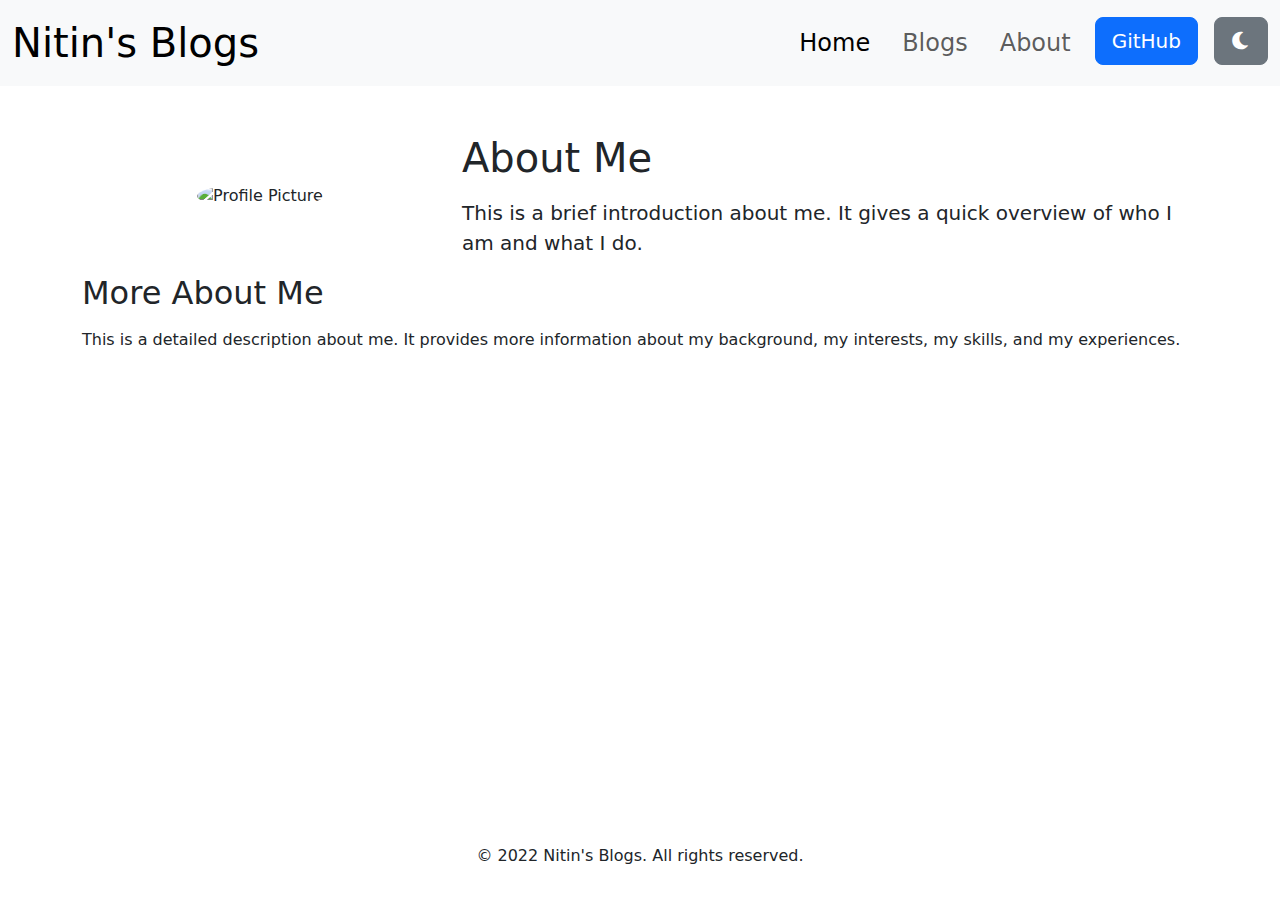
==== pages/about.html @ 158299e9 "Added Cooked Up Files" ====
<!DOCTYPE html>
<html lang="en">
<head>
    <meta charset="UTF-8">
    <meta name="viewport" content="width=device-width, initial-scale=1">
    <title>About Me</title>
    <link href="https://cdn.jsdelivr.net/npm/bootstrap@5.0.2/dist/css/bootstrap.min.css" rel="stylesheet">
    <link rel="stylesheet" href="https://cdnjs.cloudflare.com/ajax/libs/font-awesome/6.0.0-beta3/css/all.min.css">
    <link href="../css/theme.css" rel="stylesheet">
</head>
<body class="d-flex flex-column vh-100">
    <nav class="navbar navbar-expand-lg navbar-light bg-light">
        <div class="container-fluid fs-4">
			<a class="navbar-brand fs-1" href="#">Nitin's Blogs</a>
			<button class="navbar-toggler" type="button" data-bs-toggle="collapse"
				data-bs-target="#navbarSupportedContent" aria-controls="navbarSupportedContent"
				aria-expanded="false" aria-label="Toggle navigation">
				<span class="navbar-toggler-icon"></span>
			</button>
			<div class="collapse navbar-collapse" id="navbarSupportedContent">
				<ul class="navbar-nav ms-auto mb-2 mb-lg-0">
					<li class="nav-item">
						<a class="nav-link active" aria-current="page" href="#">Home</a>
					</li>
					<li class="nav-item ms-3">
						<a class="nav-link" href="#">Blogs</a>
					</li>
					<li class="nav-item ms-3">
						<a class="nav-link" href="#">About</a>
					</li>
					<li class="nav-item ms-3">
						<button type="button" class="btn btn-primary btn-lg">GitHub</button>
					</li>
					<li class="nav-item ms-3">
						<button id="theme-toggle" type="button" class="btn btn-secondary btn-lg">
							<i id="theme-icon" class="fas fa-moon"></i> <!-- Default icon -->
						</button>
					</li>
				</ul>
			</div>
		</div>
    </nav>

    <main class="container flex-grow-1 py-5">
        <div class="row align-items-center">
            <div class="col-lg-4 text-center">
                <img src="profile.jpg" alt="Profile Picture" class="rounded-circle img-fluid mb-3">
            </div>
            <div class="col-lg-8">
                <h1 class="mb-3">About Me</h1>
                <p class="lead">This is a brief introduction about me. It gives a quick overview of who I am and what I do.</p>
            </div>
        </div>

        <h2 class="mb-3">More About Me</h2>
        <p>This is a detailed description about me. It provides more information about my background, my interests, my skills, and my experiences.</p>

        <!-- Add more sections as needed -->
    </main>

    <footer class="text-center py-3">
        <p>© 2022 Nitin's Blogs. All rights reserved.</p>
    </footer>

    <script src="https://cdn.jsdelivr.net/npm/@popperjs/core@2.9.2/dist/umd/popper.min.js" crossorigin="anonymous"></script>
    <script src="https://cdn.jsdelivr.net/npm/bootstrap@5.0.2/dist/js/bootstrap.min.js" crossorigin="anonymous"></script>
    <script src="../js/modeButton.js"></script>
</body>
</html>
---- css/theme.css ----
/* styles.css */

/* Light mode styles */
body.light-mode {
    background-color: white;
    color: black;
}

/* Dark mode styles */
body.dark-mode {
    background-color: #343a40;
    color: white;
}

.navbar-light-mode {
    background-color: #f8f9fa !important;
    color: black;
}

.navbar-dark-mode {
    background-color: #343a40 !important;
    color: white;
}

.navbar-dark-mode .navbar-brand,
.navbar-dark-mode .nav-link {
    color: white !important;
}
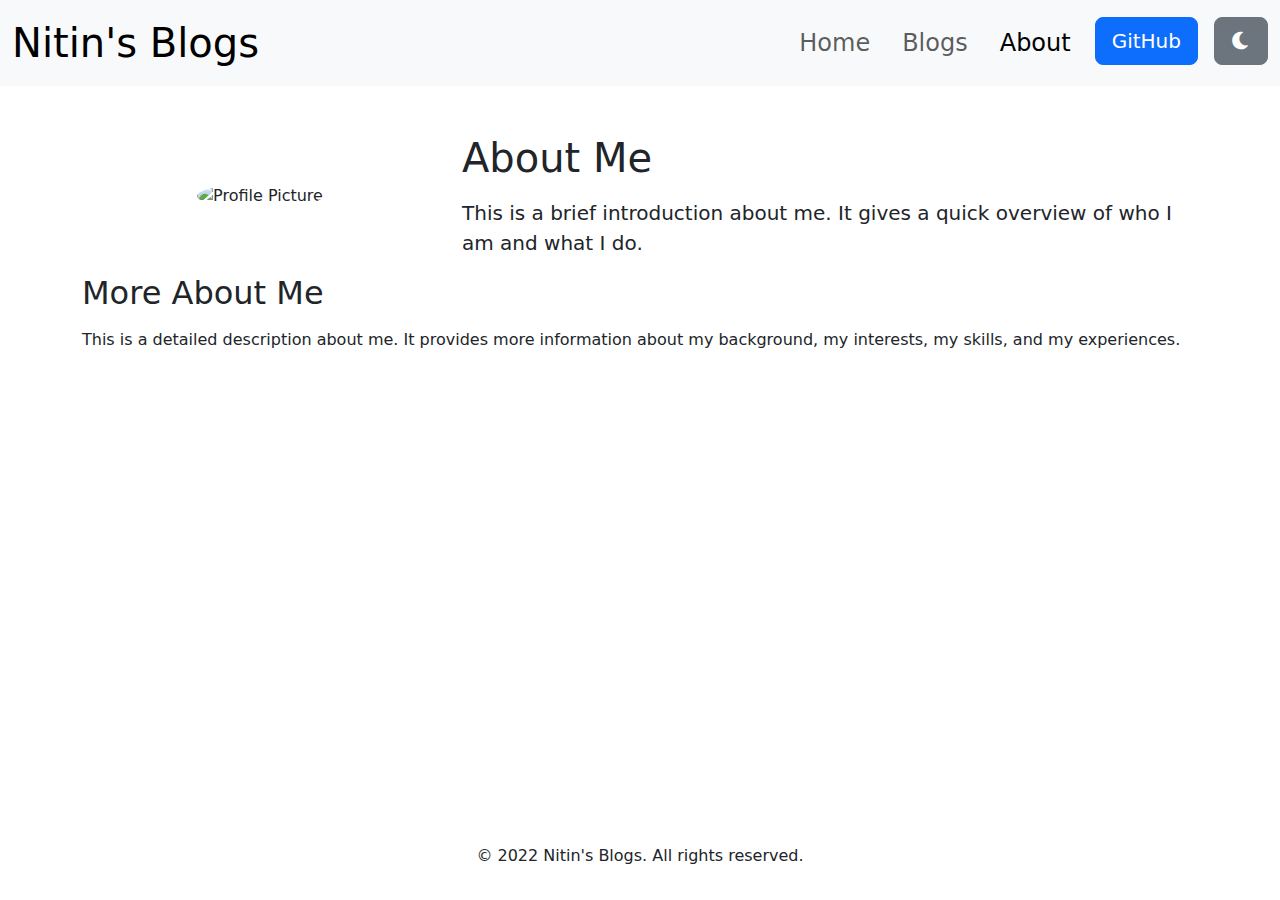
==== commit 042f86af: "implemented basic traversal between pages" ====
--- a/pages/about.html
+++ b/pages/about.html
@@ -11,7 +11,7 @@
 <body class="d-flex flex-column vh-100">
     <nav class="navbar navbar-expand-lg navbar-light bg-light">
         <div class="container-fluid fs-4">
-			<a class="navbar-brand fs-1" href="#">Nitin's Blogs</a>
+			<a class="navbar-brand fs-1" href="../index.html">Nitin's Blogs</a>
 			<button class="navbar-toggler" type="button" data-bs-toggle="collapse"
 				data-bs-target="#navbarSupportedContent" aria-controls="navbarSupportedContent"
 				aria-expanded="false" aria-label="Toggle navigation">
@@ -20,13 +20,13 @@
 			<div class="collapse navbar-collapse" id="navbarSupportedContent">
 				<ul class="navbar-nav ms-auto mb-2 mb-lg-0">
 					<li class="nav-item">
-						<a class="nav-link active" aria-current="page" href="#">Home</a>
+						<a class="nav-link" href="../index.html">Home</a>
 					</li>
 					<li class="nav-item ms-3">
-						<a class="nav-link" href="#">Blogs</a>
+						<a class="nav-link" href="./blogList.html">Blogs</a>
 					</li>
 					<li class="nav-item ms-3">
-						<a class="nav-link" href="#">About</a>
+						<a class="nav-link active" aria-current="page" href="./about.html">About</a>
 					</li>
 					<li class="nav-item ms-3">
 						<button type="button" class="btn btn-primary btn-lg">GitHub</button>
--- a/css/theme.css
+++ b/css/theme.css
@@ -26,3 +26,13 @@
 .navbar-dark-mode .nav-link {
     color: white !important;
 }
+
+.card.light-mode {
+    background-color: white;
+    color: black;
+}
+
+.card.dark-mode {
+    background-color: #343a40;
+    color: white;
+}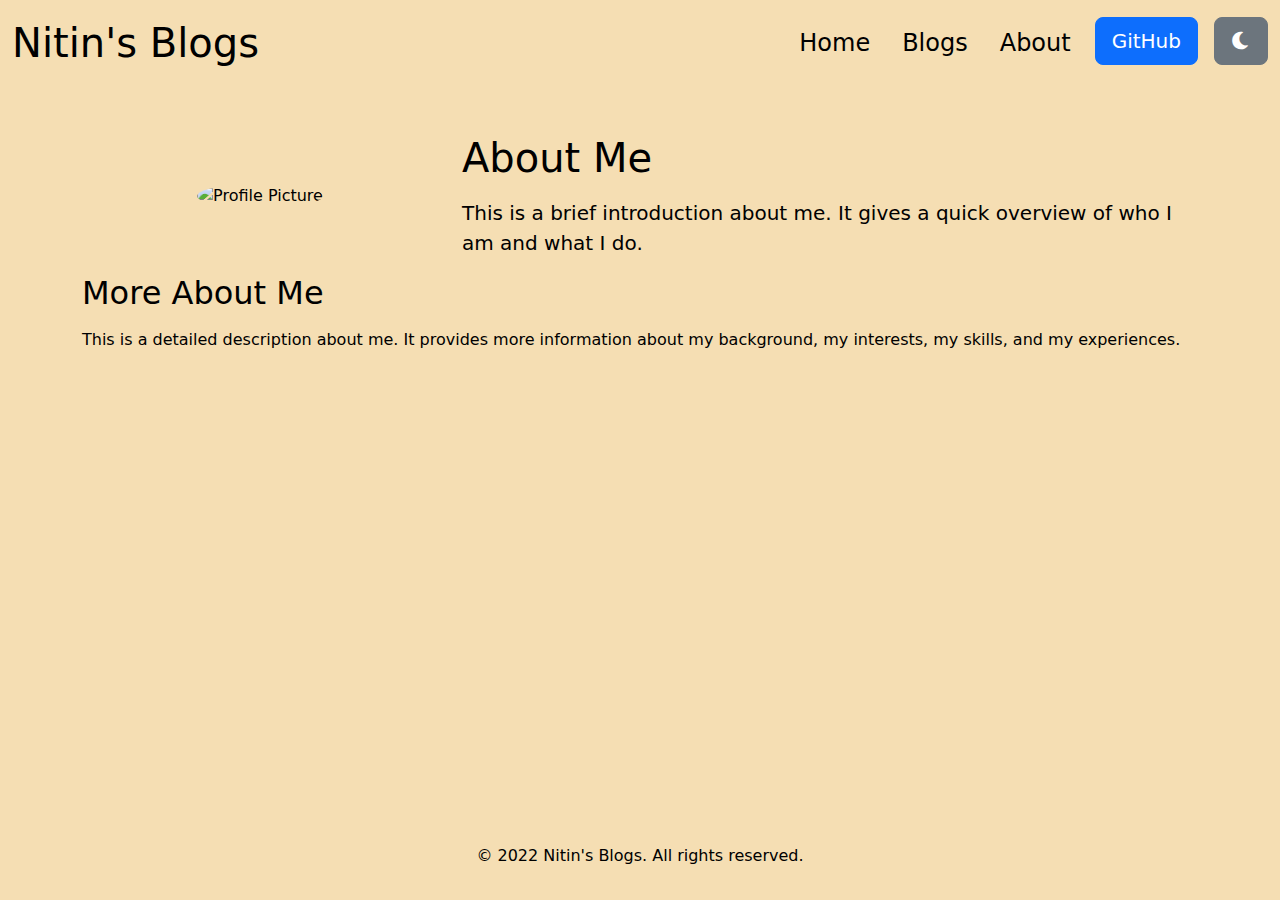
==== commit 5e4c5ab5: "Changed background to wheat for nav bar" ====
--- a/pages/about.html
+++ b/pages/about.html
@@ -9,7 +9,7 @@
     <link href="../css/theme.css" rel="stylesheet">
 </head>
 <body class="d-flex flex-column vh-100">
-    <nav class="navbar navbar-expand-lg navbar-light bg-light">
+    <nav class="navbar navbar-expand-lg navbar-light-mode bg-light">
         <div class="container-fluid fs-4">
 			<a class="navbar-brand fs-1" href="../index.html">Nitin's Blogs</a>
 			<button class="navbar-toggler" type="button" data-bs-toggle="collapse"
--- a/css/theme.css
+++ b/css/theme.css
@@ -1,8 +1,13 @@
 /* styles.css */
+
+body {
+    background-color: wheat;
+    color: black;
+}
 
 /* Light mode styles */
 body.light-mode {
-    background-color: white;
+    background-color: wheat;
     color: black;
 }
 
@@ -13,7 +18,7 @@
 }
 
 .navbar-light-mode {
-    background-color: #f8f9fa !important;
+    background-color: wheat !important;
     color: black;
 }
 
@@ -27,6 +32,11 @@
     color: white !important;
 }
 
+.navbar-light-mode .navbar-brand,
+.navbar-light-mode .nav-link {
+    color: black !important;
+}
+
 .card.light-mode {
     background-color: white;
     color: black;
@@ -35,4 +45,9 @@
 .card.dark-mode {
     background-color: #343a40;
     color: white;
-}+}
+
+.card-body {
+    background-color: #E8CBA1 !important;
+    color: #333 !important;
+}
